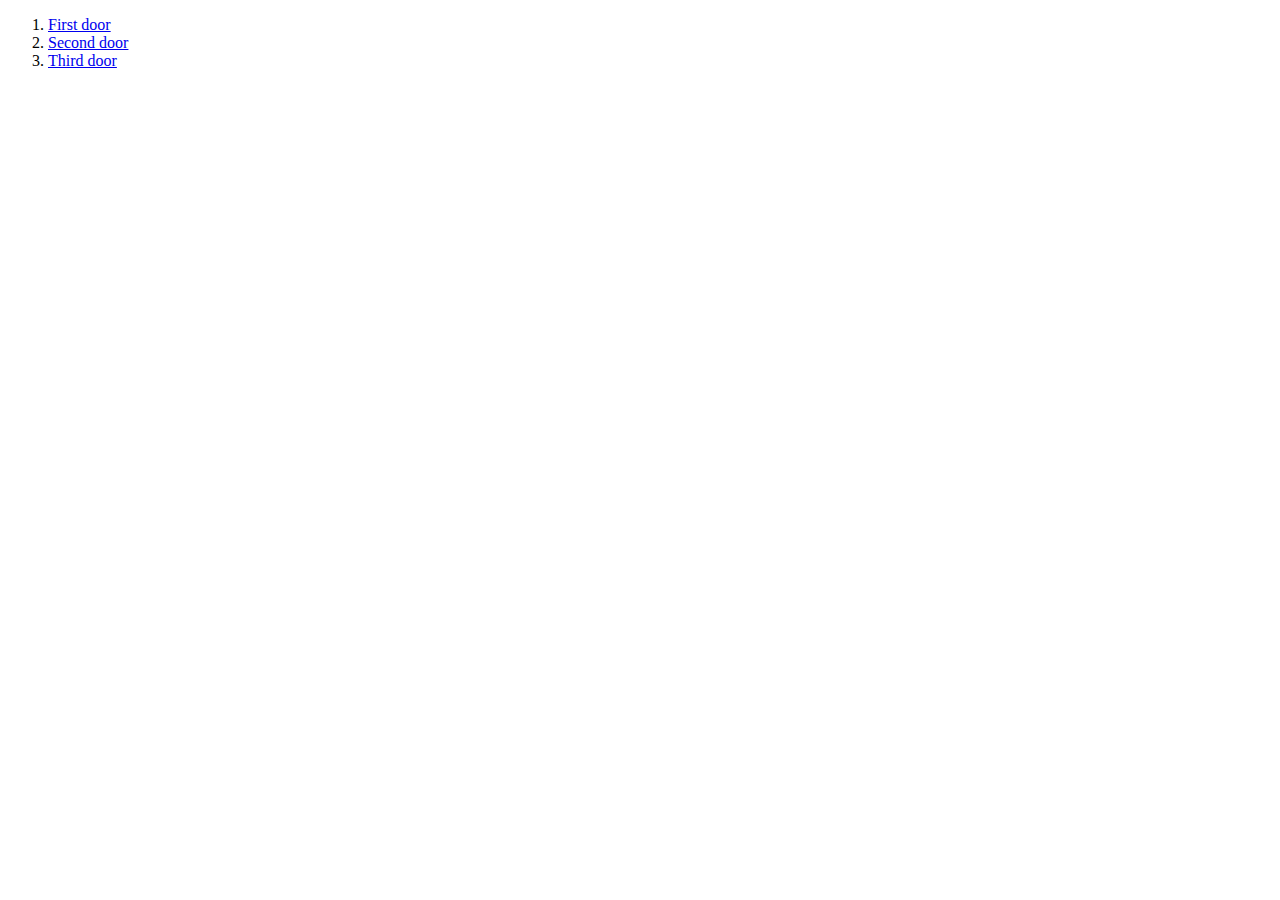
==== index.html @ 9d9faa61 "Added index html" ====
<!DOCTYPE html>
<html>
<head>
	<title>The Doors</title>
</head>
<body>
  <ol>
    <li><a href="doors_extend.html">First door</a></li>
    <li><a href="doors_extend1.html">Second door</a></li>
    <li><a href="doors_extend2.html">Third door</a></li>
  </ol>
</body>
</html>
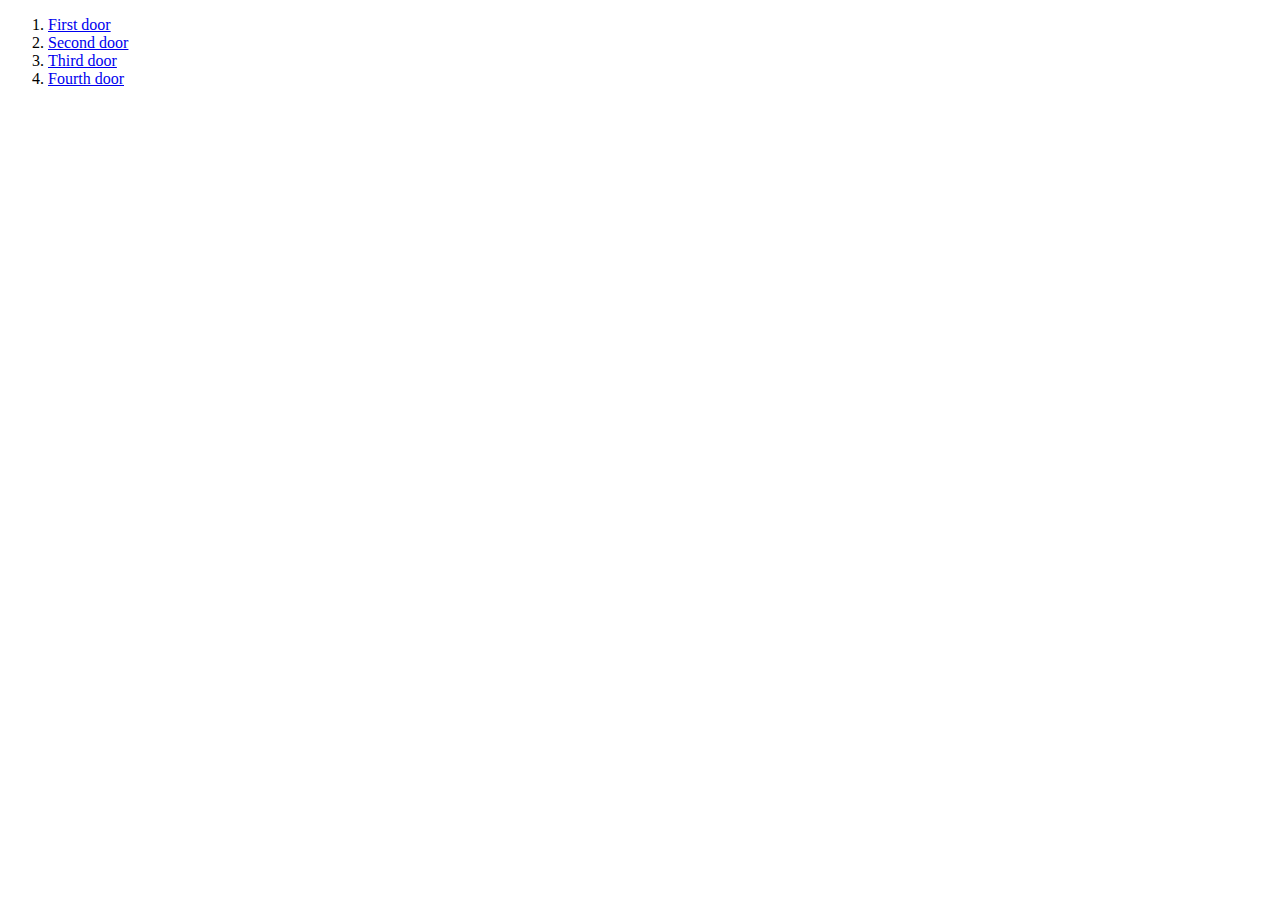
==== commit 9dbe9f63: "Added fourth door to index" ====
--- a/index.html
+++ b/index.html
@@ -1,13 +1,15 @@
 <!DOCTYPE html>
 <html>
 <head>
+	<meta charset="utf-8" />
 	<title>The Doors</title>
 </head>
 <body>
   <ol>
-    <li><a href="doors_extend.html">First door</a></li>
-    <li><a href="doors_extend1.html">Second door</a></li>
-    <li><a href="doors_extend2.html">Third door</a></li>
+    <li><a href="doors_extend1.html">First door</a></li>
+    <li><a href="doors_extend2.html">Second door</a></li>
+    <li><a href="doors_extend3.html">Third door</a></li>
+    <li><a href="doors_extend4.html">Fourth door</a></li>
   </ol>
 </body>
-</html>+</html>
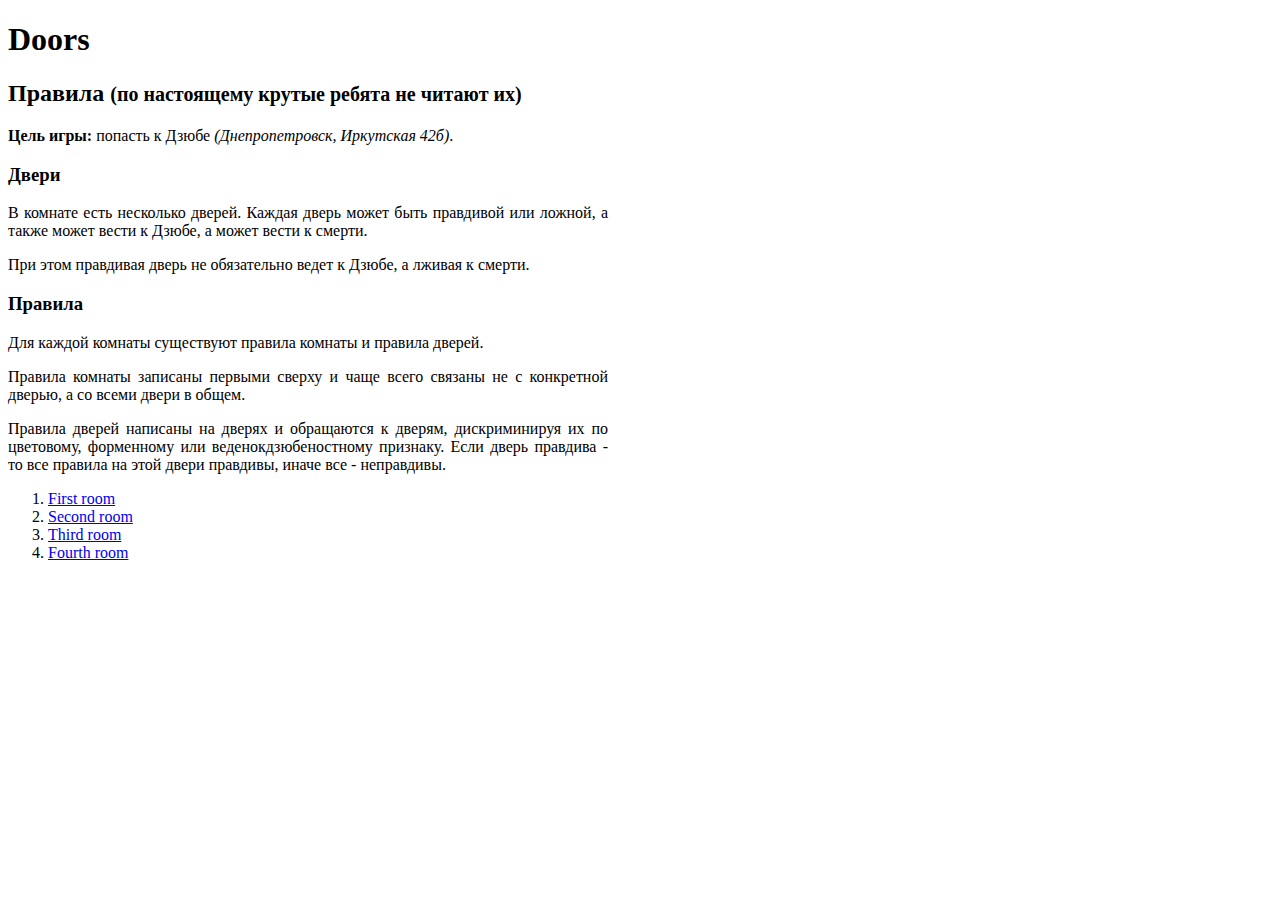
==== commit bd17a83b: "Added game rules description" ====
--- a/index.html
+++ b/index.html
@@ -5,11 +5,24 @@
 	<title>The Doors</title>
 </head>
 <body>
-  <ol>
-    <li><a href="doors_extend1.html">First door</a></li>
-    <li><a href="doors_extend2.html">Second door</a></li>
-    <li><a href="doors_extend3.html">Third door</a></li>
-    <li><a href="doors_extend4.html">Fourth door</a></li>
+<div style="width: 600px; text-align: justify">
+	<h1>Doors</h1>
+	<h2>Правила <small>(по настоящему крутые ребята не читают их)</small></h2>
+
+	<p><b>Цель игры:</b> попасть к Дзюбе <i>(Днепропетровск, Иркутская 42б)</i>.</p>
+	<h3>Двери</h3>
+	<p>В комнате есть несколько дверей. Каждая дверь может быть правдивой или ложной, а также может вести к Дзюбе, а может вести к смерти.</p>
+	<p>При этом правдивая дверь не обязательно ведет к Дзюбе, а лживая к смерти.</p>
+	<h3>Правила</h3>
+<p>Для каждой комнаты существуют правила комнаты и правила дверей.</p>
+<p>Правила комнаты записаны первыми сверху и чаще всего связаны не с конкретной дверью, а со всеми двери в общем.</p>
+<p>Правила дверей написаны на дверях и обращаются к дверям, дискриминируя их по цветовому, форменному или веденокдзюбеностному признаку. Если дверь правдива - то все правила на этой двери правдивы, иначе все - неправдивы.</p>
+</div>
+ <ol>
+    <li><a href="doors_extend1.html">First room</a></li>
+    <li><a href="doors_extend2.html">Second room</a></li>
+    <li><a href="doors_extend3.html">Third room</a></li>
+    <li><a href="doors_extend4.html">Fourth room</a></li>
   </ol>
 </body>
 </html>
